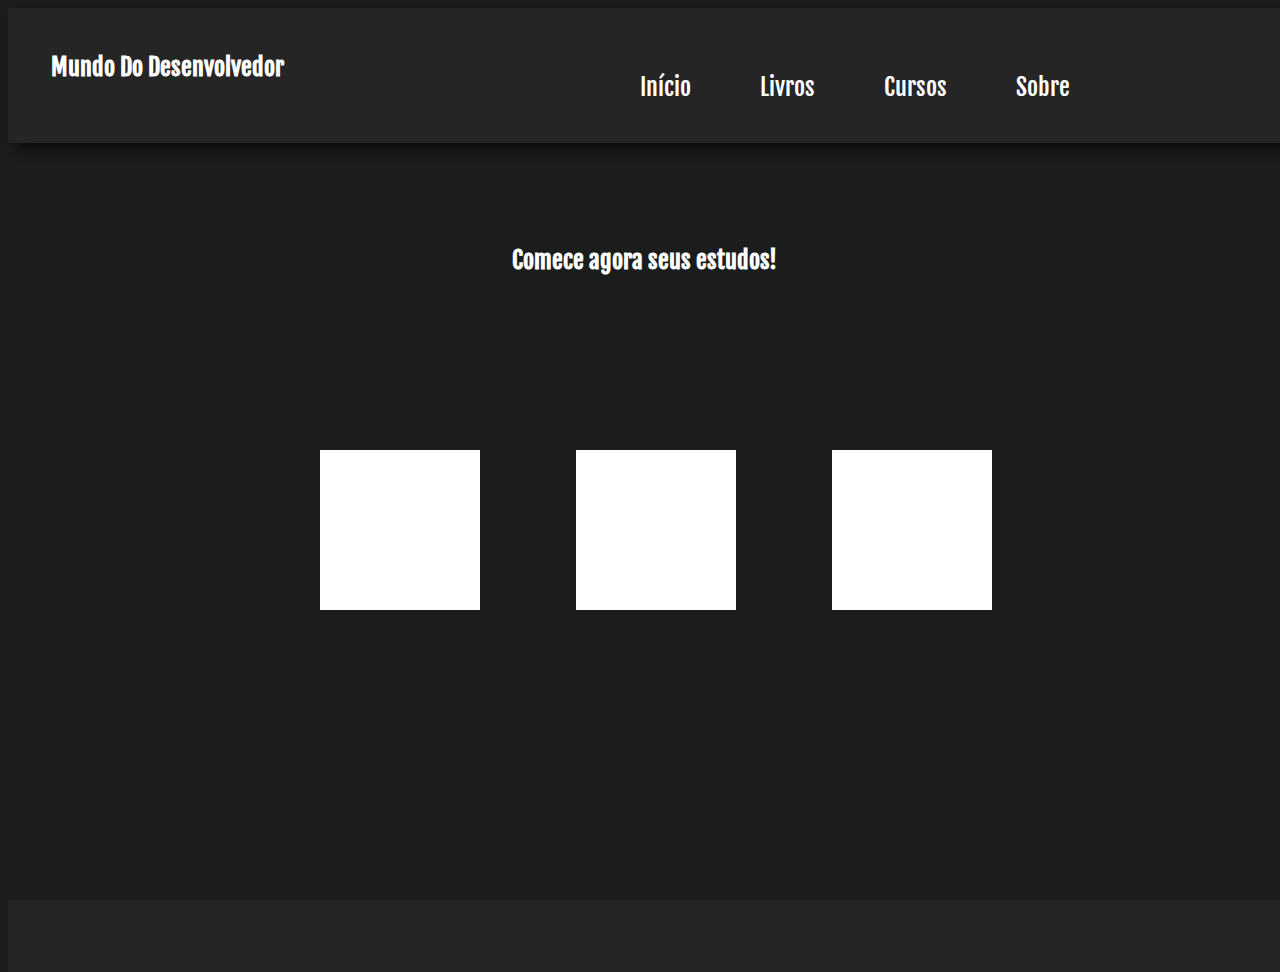
==== index.html @ 0d355d02 "first commit" ====
<html lang="pt-br">
<head>
    <meta charset="UTF-8">
    <meta http-equiv="X-UA-Compatible" content="IE=edge">
    <meta name="viewport" content="width=device-width, initial-scale=1.0">
    <link href='https://fonts.googleapis.com/css?family=Fjalla One' rel='stylesheet'>
    <link rel="stylesheet" href="Styles/style.css">
    <title>MundoDev</title>
</head>
<body>
    <div class="nav-bar">
        <h1>Mundo Do Desenvolvedor</h1>
        <p1>
            Início Livros Cursos Sobre</p1>
    </div>
    <h2>Comece agora seus estudos!</h2>
    <div class="img1"></div>
    <div class="img2"></div>
    <div class="img3"></div>




    <div class="footer"></div>
    <script src="Script.js"></script>
</body>
</html>
---- Styles/style.css ----
html,body{
    background: rgb(27, 29, 29);
    width:100%;
    height: 100%;
}

.nav-bar{
background: rgb(37, 37, 37);
width: 100%;
height: 15%;
box-shadow: 8px 8px 8px rgb(15, 15, 15);
font-family: 'Fjalla One';
color:white;
}

p1{
    font-size: 1.5rem;
    word-spacing: 4rem;
    position: absolute;
    left: 50%;
    top: 8%;
}
h1{
    font-size: 1.5rem;
position: absolute;
top: 4%;
left: 4%;
}

.img1,.img2,.img3{
    background: white;
    width: 10rem;
    height: 10rem;
    /*altura e largura de 140px*/
}

h2{
    color: white;
    font-size: 1.5rem;
    font-family:'Fjalla One';
    position: absolute;
    left: 40%;
    top: 25%;
}
.img1{
    position: absolute;
    left:45%;
    top: 50%;
}
.img2{
    position: absolute;
    left: 65%;
    top: 50%;
}
.img3{
    position: absolute;
    left: 25%;
    top: 50%;
}


.footer{
background: rgb(37, 37, 37);
width: 100%;
height: 8%;
position: absolute;
top: 100%;
}
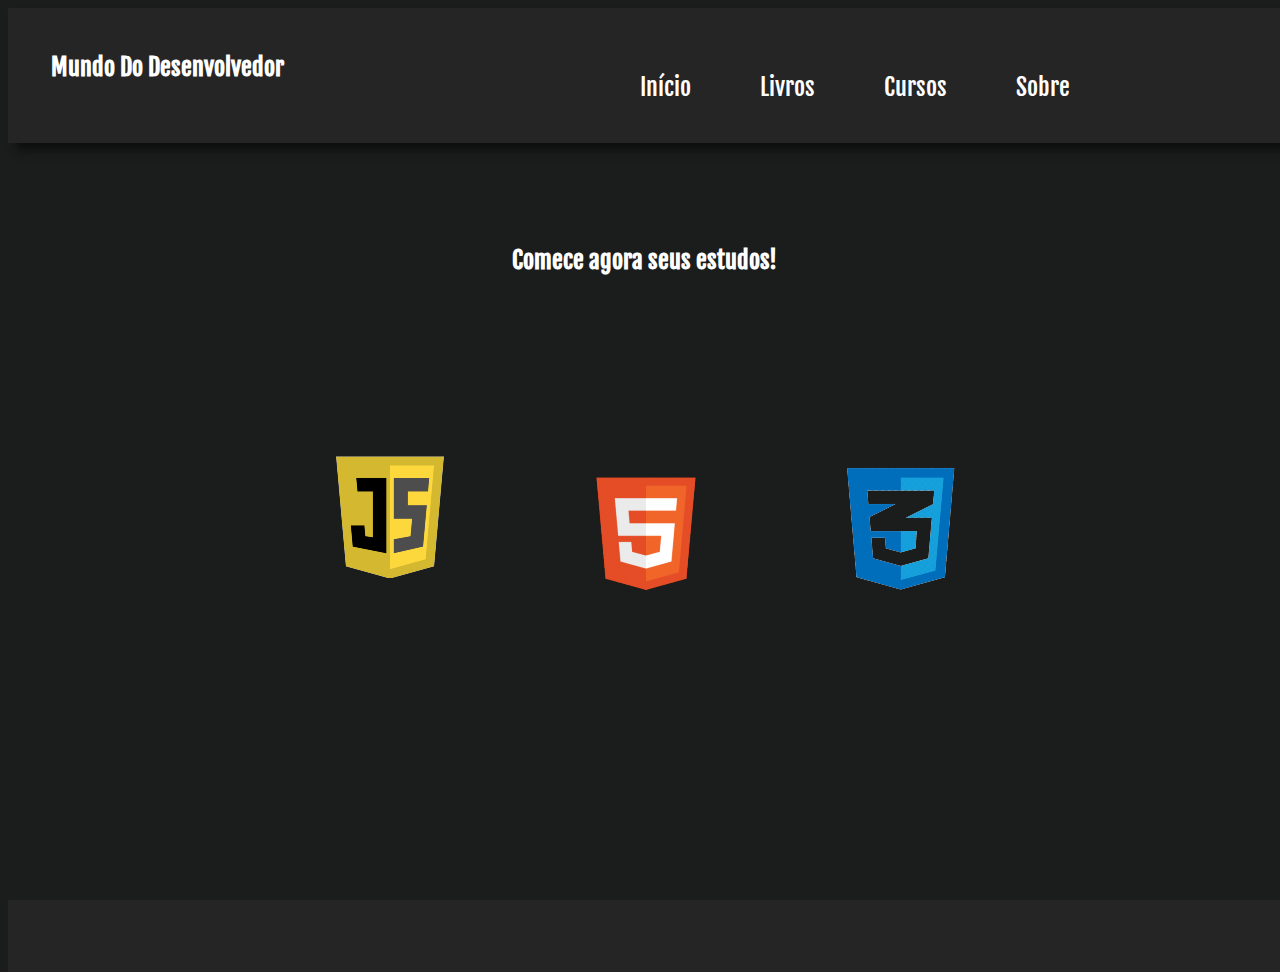
==== commit fb66c85f: "Add files via upload" ====
--- a/index.html
+++ b/index.html
@@ -11,7 +11,13 @@
     <div class="nav-bar">
         <h1>Mundo Do Desenvolvedor</h1>
         <p1>
-            Início Livros Cursos Sobre</p1>
+            
+            <a href="" id="txt">Início</a> 
+            <a href="" id="txt">Livros</a> 
+            <a href="" id="txt">Cursos</a> 
+            <a href = "" id="txt">Sobre</a>
+        
+        </p1>
     </div>
     <h2>Comece agora seus estudos!</h2>
     <div class="img1"></div>
--- a/Styles/style.css
+++ b/Styles/style.css
@@ -1,68 +1,101 @@
-html,body{
-    background: rgb(27, 29, 29);
-    width:100%;
-    height: 100%;
-}
-
-.nav-bar{
-background: rgb(37, 37, 37);
-width: 100%;
-height: 15%;
-box-shadow: 8px 8px 8px rgb(15, 15, 15);
-font-family: 'Fjalla One';
-color:white;
-}
-
-p1{
-    font-size: 1.5rem;
-    word-spacing: 4rem;
-    position: absolute;
-    left: 50%;
-    top: 8%;
-}
-h1{
-    font-size: 1.5rem;
-position: absolute;
-top: 4%;
-left: 4%;
-}
-
-.img1,.img2,.img3{
-    background: white;
-    width: 10rem;
-    height: 10rem;
-    /*altura e largura de 140px*/
-}
-
-h2{
-    color: white;
-    font-size: 1.5rem;
-    font-family:'Fjalla One';
-    position: absolute;
-    left: 40%;
-    top: 25%;
-}
-.img1{
-    position: absolute;
-    left:45%;
-    top: 50%;
-}
-.img2{
-    position: absolute;
-    left: 65%;
-    top: 50%;
-}
-.img3{
-    position: absolute;
-    left: 25%;
-    top: 50%;
-}
-
-
-.footer{
-background: rgb(37, 37, 37);
-width: 100%;
-height: 8%;
-position: absolute;
-top: 100%;
+html,body{
+    background: rgb(27, 29, 29);
+    width:100%;
+    height: 100%;
+}
+
+.nav-bar{
+background: rgb(37, 37, 37);
+width: 100%;
+height: 15%;
+box-shadow: 8px 8px 8px rgb(15, 15, 15);
+font-family: 'Fjalla One';
+color:white;
+}
+
+p1{
+    font-size: 1.5rem;
+    word-spacing: 4rem;
+    position: absolute;
+    left: 50%;
+    top: 8%;
+}
+
+#txt{
+    text-decoration: none;
+    color: white;
+}
+#txt:hover{
+    transition: 1s;
+    color: orange;
+}
+h1{
+    font-size: 1.5rem;
+position: absolute;
+top: 4%;
+left: 4%;
+}
+
+
+h2{
+    color: white;
+    font-size: 1.5rem;
+    font-family:'Fjalla One';
+    position: absolute;
+    left: 40%;
+    top: 25%;
+}
+.img1{
+    background: url(../Images/Icon1.png);
+    width: 10rem;
+    height: 10rem;
+    position: absolute;
+    left:45%;
+    top: 50%;
+}
+.img2{
+    background: url(../Images/Icon2.png);
+    width: 9.5rem;
+    height: 9.5rem;
+    position: absolute;
+    left: 65%;
+    top: 50%;
+}
+.img3{
+    background: url(../Images/Icon3.png);
+    width: 9.5rem;
+    height: 8rem;
+    position: absolute;
+    left: 25%;
+    top: 50%;
+}
+
+.img1:hover{
+ animation:animation 1s normal;
+}
+.img2:hover{
+    animation: animation 1s normal;
+}
+.img3:hover{
+    animation:animation 1s normal;
+}
+
+@keyframes animation {
+    0%{
+        border: 1px solid white;
+        border-radius: 50%;
+    }
+    50%{
+        border: 1 solid yellowgreen;
+    }
+    100%{
+        border: 1px solid rgb(2, 187, 2);
+    }
+}
+.footer{
+background: rgb(37, 37, 37);
+width: 100%;
+height: 8%;
+position: absolute;
+top: 100%;
 }